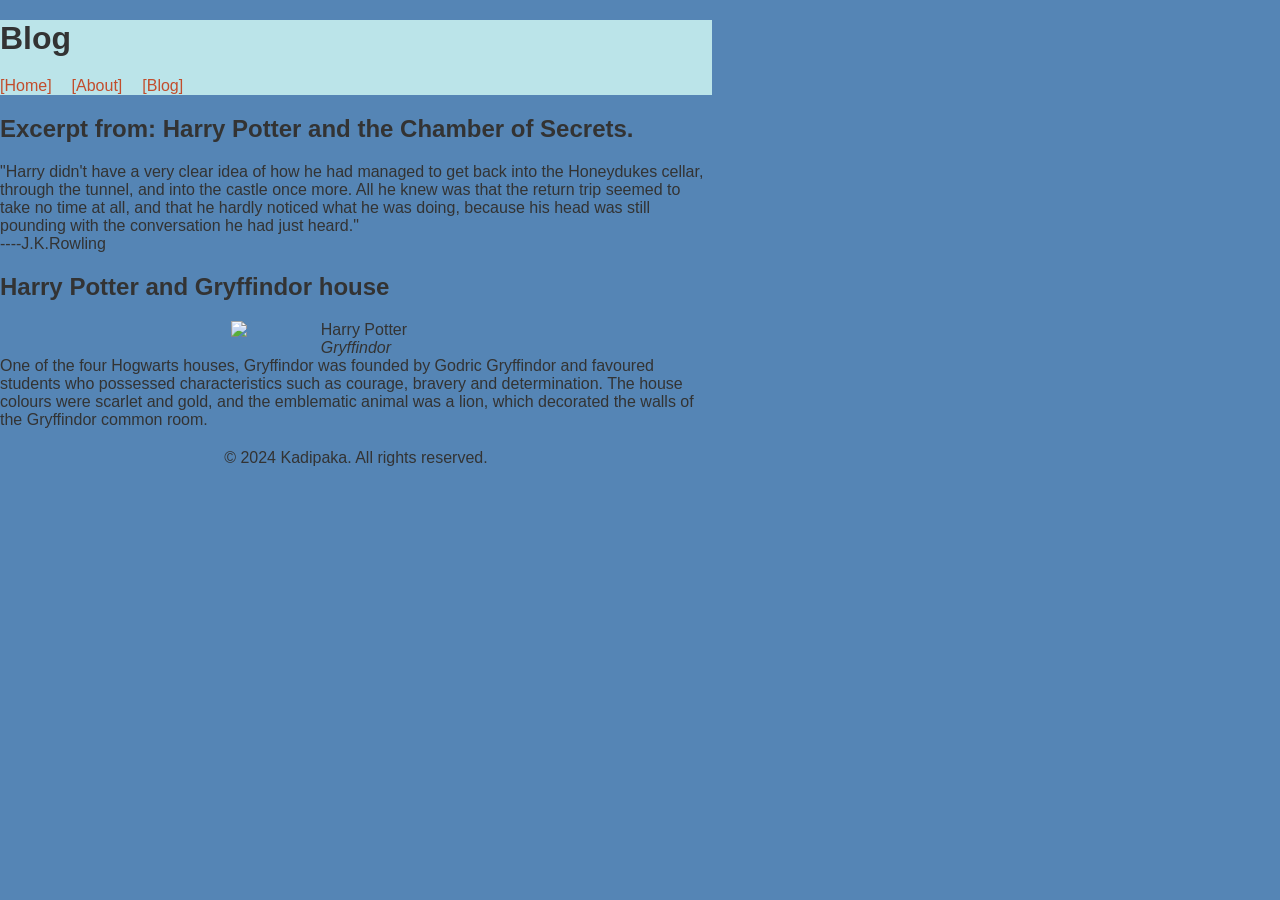
==== pages/blog.html @ 9d2d69f7 "init" ====
<!DOCTYPE html>
<html lang="en">
<head>
    <meta charset="UTF-8">
    <meta name="viewport" content="width=device-width, initial-scale=1.0">
    <title>Kadipaka's Blog</title>
    <link rel="stylesheet" href="../css/style.css">
</head>
<body>
    <header>
        <h1>Blog</h1>
        <nav>
            <ul>
                <li><a href="../index.html">[Home]</a></li>
                <li><a href="about.html">[About]</a></li>
                <li><a href="blog.html">[Blog]</a></li>
            </ul>
        </nav>
    </header>
    <main>
        <h2>Excerpt from: Harry Potter and the Chamber of Secrets.</h2>
        <p>"Harry didn't have a very clear idea of how he had managed to get back into the Honeydukes cellar, through the tunnel, and into the castle once more. All he knew was that the return trip seemed to take no time at all, and that he hardly noticed what he was doing, because his head was still pounding with the conversation he had just heard."</p>
        <p>----J.K.Rowling</p>

        <h2>Harry Potter and Gryffindor house</h2>
        <figure>
		<img alt="Harry Potter" width="250px" src="E:\hw2\images\Gryffindor.jpg">
		    <figcaption><em>Gryffindor</em></figcaption>
        </figure>
        <p>One of the four Hogwarts houses, Gryffindor was founded by Godric Gryffindor and favoured students who possessed characteristics such as courage, bravery and determination. The house colours were scarlet and gold, and the emblematic animal was a lion, which decorated the walls of the Gryffindor common room.</p>
    </main>
    <footer>
        <p>&copy; 2024 Kadipaka. All rights reserved.</p>
    </footer>
</body>
</html>
---- css/style.css ----
* {
    margin: 0;
    padding: 0;
    box-sizing: border-box;
}

body {
    width: 80ch;
    background-color: #5585b5; 
    color: #333; 
    font-family: Arial, sans-serif;
}

header {
    background-color: #bbe4e9; 
}

footer { 
        text-align: center;
        padding: 20px;
        }

nav ul {
    list-style-type: none;
    display: flex;
}

nav ul li {
    margin-right: 20px; 
}

nav ul li a {
    text-decoration: none;
    color: #c24d2c; 
}

nav ul li a:hover {
    text-decoration: underline; 
}

h1, h2, h3 {
    margin-top: 20px;
    margin-bottom: 20px;
}

figure {
    text-align: center;
}

figure img {
    display: block;
    margin: 0 auto;
}

figcaption {
    font-style: italic;
}

.container {
    text-align: center;
}

.caption {
    font-style: italic;
}

.centered-image {
    max-width: 100%;
    max-height: 100%;
}
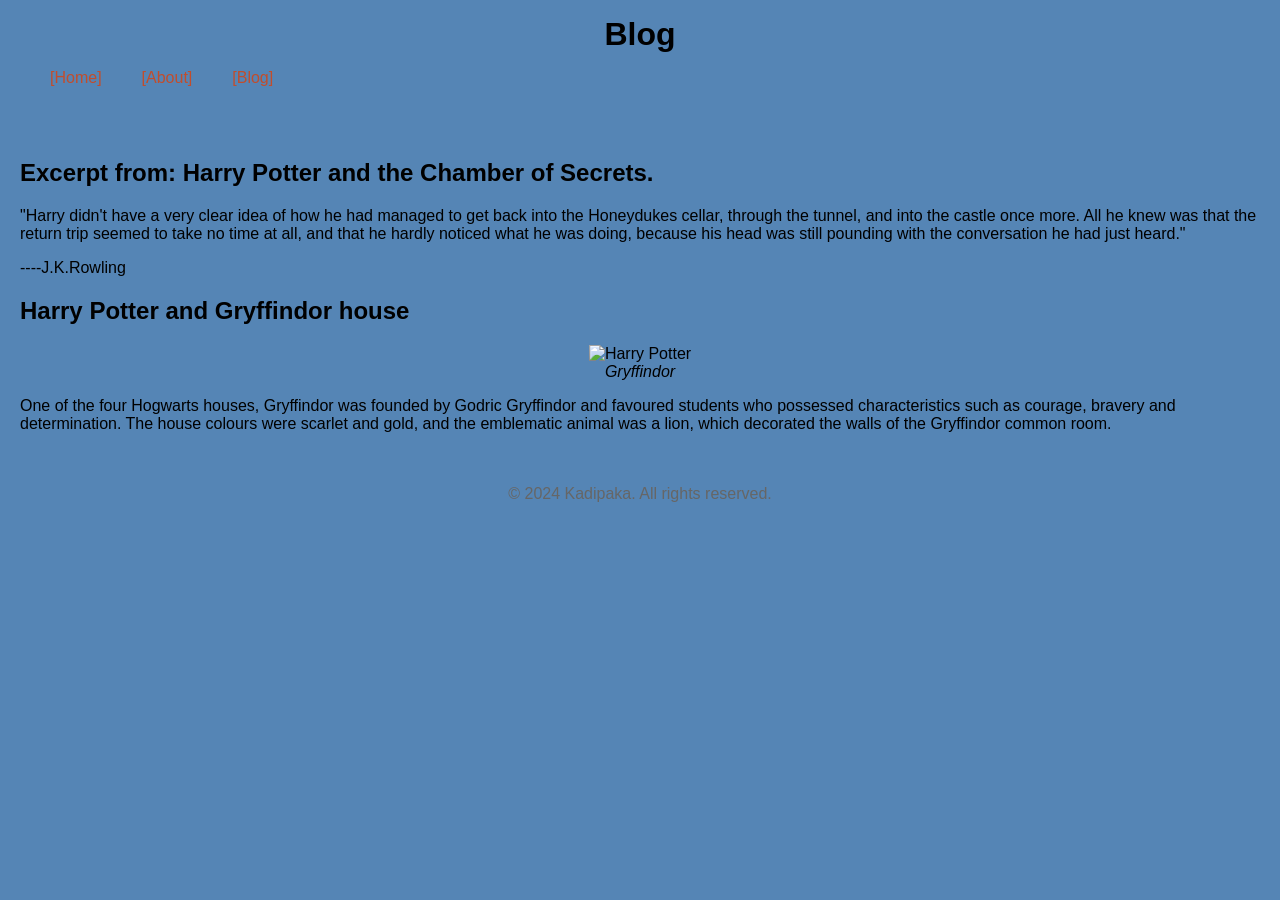
==== commit ee824442: "Update blog.html" ====
--- a/pages/blog.html
+++ b/pages/blog.html
@@ -24,7 +24,7 @@
 
         <h2>Harry Potter and Gryffindor house</h2>
         <figure>
-		<img alt="Harry Potter" width="250px" src="E:\hw2\images\Gryffindor.jpg">
+		<img alt="Harry Potter" width="250px" src="C:\Users\Anvitha\hw3\images\Gryffindor.jpg">
 		    <figcaption><em>Gryffindor</em></figcaption>
         </figure>
         <p>One of the four Hogwarts houses, Gryffindor was founded by Godric Gryffindor and favoured students who possessed characteristics such as courage, bravery and determination. The house colours were scarlet and gold, and the emblematic animal was a lion, which decorated the walls of the Gryffindor common room.</p>
--- a/css/style.css
+++ b/css/style.css
@@ -1,70 +1,88 @@
-* {
-    margin: 0;
-    padding: 0;
-    box-sizing: border-box;
-}
-
-body {
-    width: 80ch;
-    background-color: #5585b5; 
-    color: #333; 
-    font-family: Arial, sans-serif;
-}
-
-header {
-    background-color: #bbe4e9; 
-}
-
-footer { 
-        text-align: center;
-        padding: 20px;
-        }
-
-nav ul {
-    list-style-type: none;
-    display: flex;
-}
-
-nav ul li {
-    margin-right: 20px; 
-}
-
-nav ul li a {
-    text-decoration: none;
-    color: #c24d2c; 
-}
-
-nav ul li a:hover {
-    text-decoration: underline; 
-}
-
-h1, h2, h3 {
-    margin-top: 20px;
-    margin-bottom: 20px;
-}
-
-figure {
-    text-align: center;
-}
-
-figure img {
-    display: block;
-    margin: 0 auto;
-}
-
-figcaption {
-    font-style: italic;
-}
-
-.container {
-    text-align: center;
-}
-
-.caption {
-    font-style: italic;
-}
-
-.centered-image {
-    max-width: 100%;
-    max-height: 100%;
-}
+*, *:before, *:after {
+  box-sizing: border-box;
+}
+
+body {
+  font-family: Arial, sans-serif;
+  background: #5585b5;
+  margin: 0;
+  padding: 0;
+}
+
+#container {
+  width: 80%;
+  margin: 0 auto;
+  background: #bbe4e9;
+  border-radius: 8px;
+  box-shadow: 0 2px 4px rgba(0, 0, 0, 0.1);
+}
+
+header, footer {
+  text-align: center;
+  padding: 1em 0;
+}
+
+header h1 {
+  margin: 0;
+}
+
+nav a {
+  text-decoration: none;
+  color: #c24d2c;
+  padding: 0 10px;
+}
+nav ul {
+    list-style-type: none;
+    display: flex;
+				  
+}
+
+
+nav ul li {
+    margin-right: 20px; 
+}
+
+nav ul li a {
+    text-decoration: none;
+    color: #c24d2c; 
+}
+
+nav ul li a:hover {
+    text-decoration: underline; 
+}
+
+h1, h2, h3 {
+    margin-top: 20px;
+    margin-bottom: 20px;
+}
+
+figure {
+    text-align: center;
+}
+
+main {
+  padding: 20px;
+}
+
+#wordInput {
+  width: 100%;
+  padding: 10px;
+  font-size: 16px;
+  margin-bottom: 20px;
+  border: 1px solid #ddd;
+  border-radius: 4px;
+}
+
+#definitions {
+  color: #333;
+}
+
+#definitions div {
+  padding: 10px;
+  border-bottom: 1px solid #ddd;
+}
+
+footer p {
+  margin: 0;
+  color: #666;
+}
